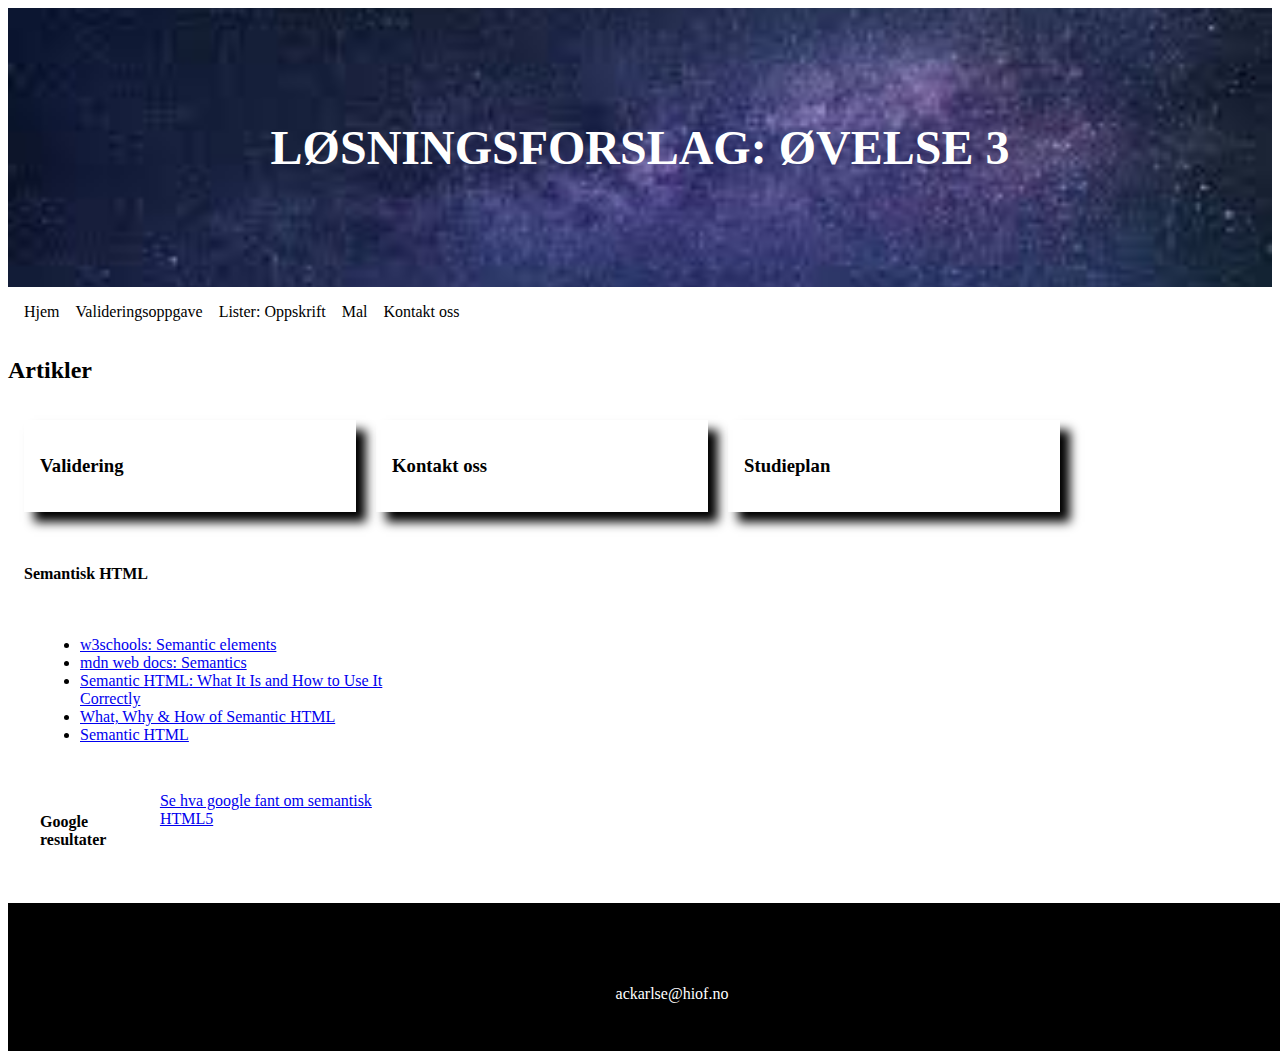
==== OVELSER/losningsforslag/ovelse3/index.html @ 3ef13d41 "changes" ====
<!DOCTYPE html> <!-- Deklarerer at dokumentet bruker HTML5 -->
<html lang="en"> <!-- Setter språket til engelsk for å forbedre tilgjengelighet og SEO -->
<head>
    <meta charset="UTF-8"> <!-- Definerer tegnsettet som UTF-8, som støtter de fleste språk -->
    <meta name="viewport" content="width=device-width, initial-scale=1.0"> <!-- Sikrer at siden er responsiv ved å tilpasse bredden til enhetens skjerm -->
    <title>Forside</title> <!-- Angir tittelen som vises i nettleserfanen -->
    <link rel="stylesheet" href="css/style.css">
</head>
<body>
    <header id="main-logo">
        <section class="header-container">
            <h1 class="titlehead">Løsningsforslag: Øvelse 3</h1> <!-- Hovedoverskriften på siden som introduserer innholdet -->
        </section>
    </header>
    <nav id="navbar">
        <!-- Navigasjonsmeny med lenker til andre sider -->
        <ul class="flex-menu">
            <li><a href="index.html">Hjem</a></li> <!-- Lenke til hjemmesiden -->
            <li><a href="validering.html">Valideringsoppgave</a></li> <!-- Lenke til valideringsoppgaven -->
            <li><a href="oppskrift.html">Lister: Oppskrift</a></li>
            <li><a href="mal.html">Mal</a></li> <!-- Lenke til en mal-side -->
            <li><a href="#">Kontakt oss</a></li> <!-- Placeholder-lenke som går ingensteds -->
        </ul>
    </nav>

    <main>
        <!-- Hovedinnholdet på siden -->
        <h2>Artikler</h2> <!-- En seksjon for artikler med en overskrift på nivå 2 -->
        <section class="article-title">
            <article>
                <h3>Validering</h3> <!-- Første artikkel med tittel om validering -->
            </article>
            <article>
                <h3>Kontakt oss</h3> <!-- Andre artikkel med tittel om kontaktinformasjon -->
            </article>
            <article>
                <h3>Studieplan</h3> <!-- Tredje artikkel med tittel om studieplan -->
            </article>
        </section>
    </main>

    <aside>
        <!-- Innhold som er sekundært i forhold til hovedinnholdet -->
         <h4>Semantisk HTML</h4> <!-- En seksjon med informasjon om semantisk HTML -->
        <section>
            <nav>
                <!-- En liste over eksterne ressurser om semantisk HTML -->
                <ul>
                    <li>
                        <a target="_blank" href="https://www.w3schools.com/html/html5_semantic_elements.asp">w3schools: Semantic elements</a> <!-- Lenke til w3schools artikkel, åpner i ny fane -->
                    </li>
                    <li>
                        <a target="_blank" href="https://developer.mozilla.org/en-US/docs/Glossary/Semantics">mdn web docs: Semantics</a> <!-- Lenke til MDN Web Docs, åpner i ny fane -->
                    </li>
                    <li> 
                        <a target="_blank" href="https://www.semrush.com/blog/semantic-html5-guide/">Semantic HTML: What It Is and How to Use It Correctly</a> <!-- Lenke til SEMrush artikkel om semantisk HTML -->
                    </li>
                    <li>
                        <a target="_blank" href="https://www.merkle.com/en/merkle-now/articles-blogs/2023/what--why---how-of-semantic-html.html">What, Why & How of Semantic HTML</a> <!-- Lenke til Merkle blogg om semantisk HTML -->
                    </li>
                    <li>
                        <a target="_blank" href="https://www.pluralsight.com/resources/blog/guides/semantic-html">Semantic HTML</a> <!-- Lenke til Pluralsight guide om semantisk HTML -->
                    </li>
                </ul>
            </nav>
        </section>

        <section>
            <h4>Google resultater</h4> <!-- Seksjon som viser relevante Google-resultater -->
            <a href="https://www.google.com/search?q=smantic+html&sca_esv=8d08fdb92d3dc4d4&sca_upv=1&source=hp&ei=inzyZo_KA6fEwPAPgdeR8AY&iflsig=AL9hbdgAAAAAZvKKmuDrynpYuEW9ivjfYYO4CC6NCqw7&ved=0ahUKEwiPt8bmmNuIAxUnIhAIHYFrBG4Q4dUDCA4&uact=5&oq=smantic+html&gs_lp=[base64]&sclient=gws-wiz">Se hva google fant om semantisk HTML5</a> <!-- Lenke til et Google-søk om semantisk HTML -->
        </section>

    </aside>

    <footer>
        <!-- Sidefoten med kontaktinformasjon -->
        <p>Ann-Charlott Karlsen</p> <!-- Navn på personen som laget nettsiden -->
        <p><a href="mailto:ackarlse@hiof.no">ackarlse@hiof.no</a></p> <!-- Lenke til e-postadresse for kontakt -->
    </footer>
</body>
</html>
---- OVELSER/losningsforslag/ovelse3/css/style.css ----
.header-container {
    position: relative;
    text-align: center;
    color: white;
    max-height: 100%;
    max-width: 100%;
    padding: 5rem;
}

.titlehead {
    font-size: 3rem;
    width: 100%;
    text-transform: uppercase;
    text-align: center;
  }

#main-logo {
    background-image: url("../img/images.jpg");
    background-position: center;
    background-repeat: no-repeat;
    background-size: cover;
    height: 100%;
    max-width: 100%;
}

.flex-menu {
    display: flex;
    list-style: none;
    flex-wrap: wrap; 
    gap: 1rem; 
    padding: 0; 
    margin: 0; 
    flex-wrap: wrap;
    width: 100%;
    justify-content: flex-start;
    padding: 1rem;
}

.flex-menu a {
    text-decoration: none; 
    color: #000; 
}

.flex-menu a:hover {
    text-decoration: underline;
    color: yellow;
}

footer {
    background-color: #000;
    width: 100%;
    padding: 2rem;
    text-align: center;
}

footer a {
    text-decoration: none;
    color: white;
}

main {
    min-width: 400px;
    max-width: 70%;
    margin: 0 auto;
    padding: 20px;
    display: flex;
    flex-wrap: wrap;
    padding: 1rem;
    display: contents;
}

article {
    min-width: 300px;
    max-width: 400px;
    display: flex;
    flex-wrap: wrap;
    box-shadow: 10px 10px 10px;
    padding: 1rem;

    gap: 0px;

}

h2 {
    text-align: left;
}

section {
    display: flex;
    flex-direction: row;
    gap: 20px;
    padding: 1rem;
}

aside {
    display: flex;
    flex-direction: column;
    flex-basis: 60px;
    width: 30%;
    min-width: 350px;
    flex: 1;
    padding: 1rem;
}

#article-title {
    display: flex;
    flex-direction: column;
    align-items: center;

}
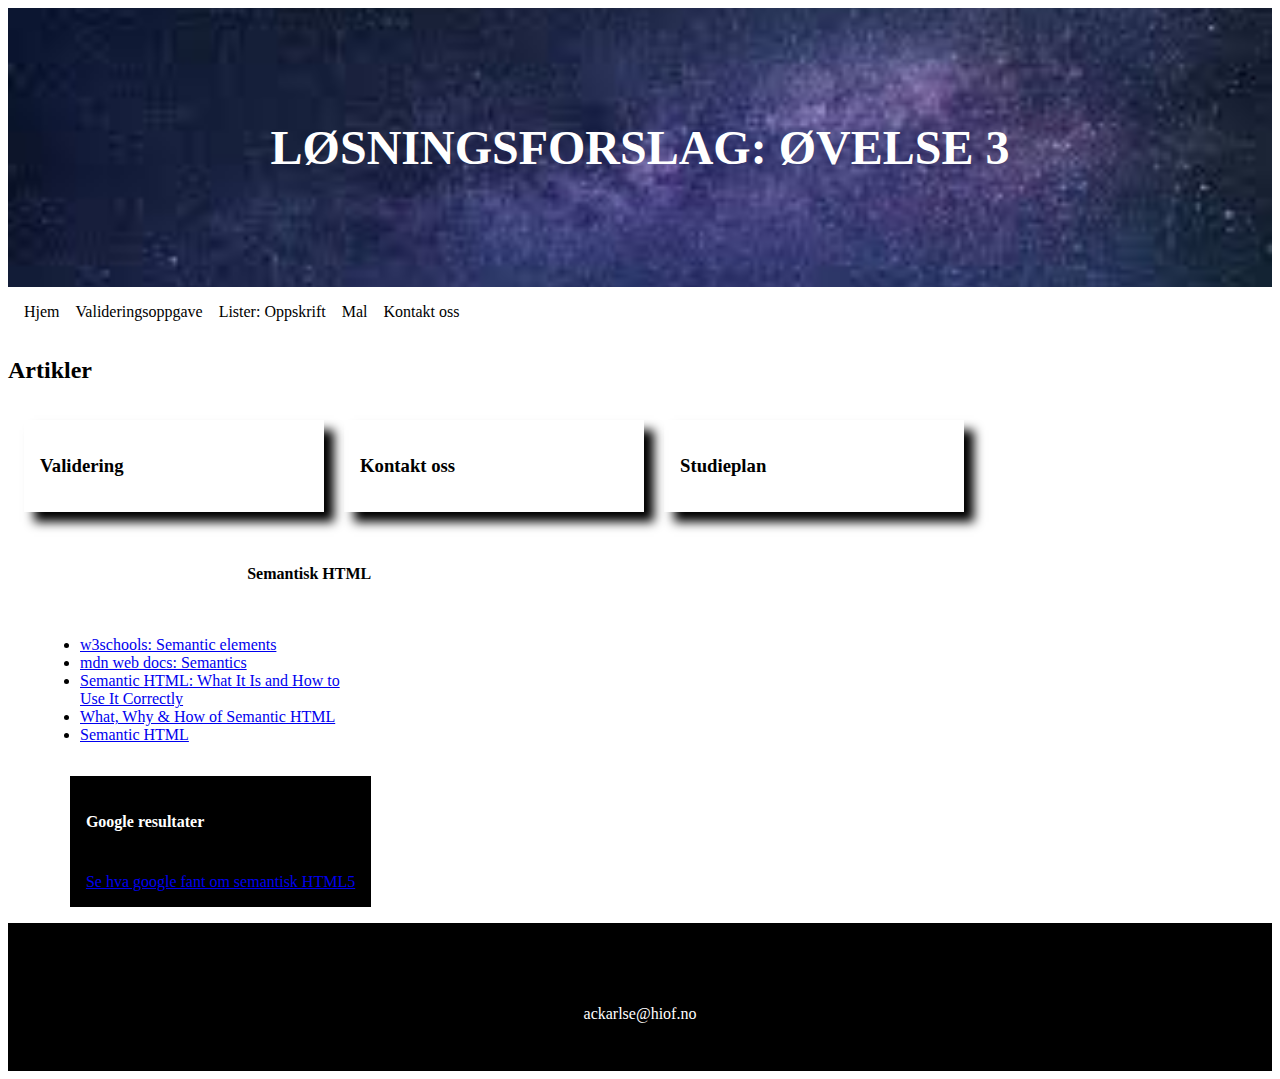
==== commit bcb46e3f: "changes" ====
--- a/OVELSER/losningsforslag/ovelse3/index.html
+++ b/OVELSER/losningsforslag/ovelse3/index.html
@@ -42,7 +42,7 @@
     <aside>
         <!-- Innhold som er sekundært i forhold til hovedinnholdet -->
          <h4>Semantisk HTML</h4> <!-- En seksjon med informasjon om semantisk HTML -->
-        <section>
+        <section id="aside1">
             <nav>
                 <!-- En liste over eksterne ressurser om semantisk HTML -->
                 <ul>
@@ -65,7 +65,7 @@
             </nav>
         </section>
 
-        <section>
+        <section id="aside2">
             <h4>Google resultater</h4> <!-- Seksjon som viser relevante Google-resultater -->
             <a href="https://www.google.com/search?q=smantic+html&sca_esv=8d08fdb92d3dc4d4&sca_upv=1&source=hp&ei=inzyZo_KA6fEwPAPgdeR8AY&iflsig=AL9hbdgAAAAAZvKKmuDrynpYuEW9ivjfYYO4CC6NCqw7&ved=0ahUKEwiPt8bmmNuIAxUnIhAIHYFrBG4Q4dUDCA4&uact=5&oq=smantic+html&gs_lp=[base64]&sclient=gws-wiz">Se hva google fant om semantisk HTML5</a> <!-- Lenke til et Google-søk om semantisk HTML -->
         </section>
--- a/OVELSER/losningsforslag/ovelse3/css/style.css
+++ b/OVELSER/losningsforslag/ovelse3/css/style.css
@@ -60,24 +60,27 @@
 
 main {
     min-width: 400px;
-    max-width: 70%;
+    max-width: 100%;
     margin: 0 auto;
     padding: 20px;
     display: flex;
-    flex-wrap: wrap;
-    padding: 1rem;
+    flex-wrap: nowrap;
+    padding: 20px;
     display: contents;
+    justify-content: space-between;
+    align-items: flex-start;
+    gap: 20px;
 }
 
 article {
     min-width: 300px;
     max-width: 400px;
     display: flex;
+    flex-direction: row;
     flex-wrap: wrap;
     box-shadow: 10px 10px 10px;
     padding: 1rem;
-
-    gap: 0px;
+    gap: 20px;
 
 }
 
@@ -95,16 +98,36 @@
 aside {
     display: flex;
     flex-direction: column;
+    align-items: end;
+    justify-content: flex-end;
+    flex-wrap: nowrap;
+    order: 3;
     flex-basis: 60px;
     width: 30%;
     min-width: 350px;
     flex: 1;
     padding: 1rem;
+    unicode-bidi: isolate;
 }
 
-#article-title {
+.article-title {
+    display: flex;
+    flex-direction: row;
+    align-items: start;
+
+}
+
+#aside1, #aside2 {
     display: flex;
     flex-direction: column;
-    align-items: center;
+    align-items: flex-start;
+}
 
+#aside2 {
+    background-color: black;
+    color: white;
+}
+
+article, aside, footer, header, main, section {
+    box-sizing: border-box;
 }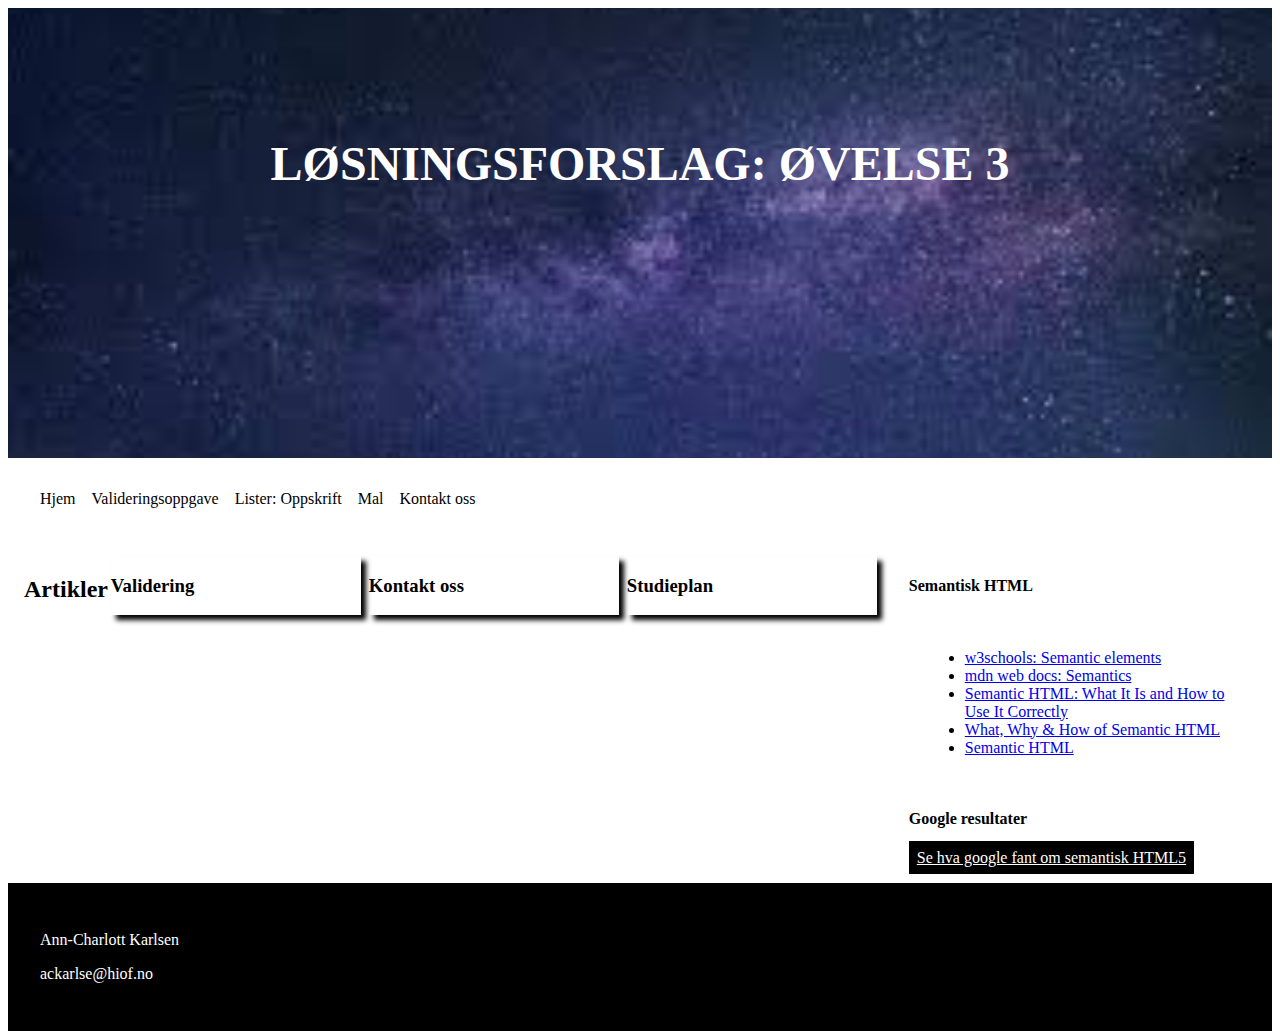
==== commit c8008874: "100%" ====
--- a/OVELSER/losningsforslag/ovelse3/index.html
+++ b/OVELSER/losningsforslag/ovelse3/index.html
@@ -7,75 +7,77 @@
     <link rel="stylesheet" href="css/style.css">
 </head>
 <body>
-    <header id="main-logo">
-        <section class="header-container">
-            <h1 class="titlehead">Løsningsforslag: Øvelse 3</h1> <!-- Hovedoverskriften på siden som introduserer innholdet -->
+    <div id="container">
+        <header id="main-logo">
+            <section class="header-container">
+                <h1 class="titlehead">Løsningsforslag: Øvelse 3</h1> <!-- Hovedoverskriften på siden som introduserer innholdet -->
         </section>
-    </header>
-    <nav id="navbar">
-        <!-- Navigasjonsmeny med lenker til andre sider -->
-        <ul class="flex-menu">
-            <li><a href="index.html">Hjem</a></li> <!-- Lenke til hjemmesiden -->
-            <li><a href="validering.html">Valideringsoppgave</a></li> <!-- Lenke til valideringsoppgaven -->
-            <li><a href="oppskrift.html">Lister: Oppskrift</a></li>
-            <li><a href="mal.html">Mal</a></li> <!-- Lenke til en mal-side -->
-            <li><a href="#">Kontakt oss</a></li> <!-- Placeholder-lenke som går ingensteds -->
-        </ul>
-    </nav>
+        </header>
+        <nav id="navbar">
+            <!-- Navigasjonsmeny med lenker til andre sider -->
+            <ul class="flex-menu">
+                <li><a href="index.html">Hjem</a></li> <!-- Lenke til hjemmesiden -->
+                <li><a href="validering.html">Valideringsoppgave</a></li> <!-- Lenke til valideringsoppgaven -->
+                <li><a href="oppskrift.html">Lister: Oppskrift</a></li>
+                <li><a href="mal.html">Mal</a></li> <!-- Lenke til en mal-side -->
+                <li><a href="#">Kontakt oss</a></li> <!-- Placeholder-lenke som går ingensteds -->
+            </ul>
+        </nav>
 
-    <main>
-        <!-- Hovedinnholdet på siden -->
-        <h2>Artikler</h2> <!-- En seksjon for artikler med en overskrift på nivå 2 -->
-        <section class="article-title">
-            <article>
-                <h3>Validering</h3> <!-- Første artikkel med tittel om validering -->
-            </article>
-            <article>
-                <h3>Kontakt oss</h3> <!-- Andre artikkel med tittel om kontaktinformasjon -->
-            </article>
-            <article>
-                <h3>Studieplan</h3> <!-- Tredje artikkel med tittel om studieplan -->
-            </article>
-        </section>
-    </main>
+        <main>
+            <!-- Hovedinnholdet på siden -->
+            <h2>Artikler</h2> <!-- En seksjon for artikler med en overskrift på nivå 2 -->
+            <section class="article-title">
+                <article>
+                    <h3><a href="validering.html">Validering</a></h3> <!-- Første artikkel med tittel om validering -->
+                </article>
+                <article>
+                    <h3><a href="#">Kontakt oss</a></h3> <!-- Andre artikkel med tittel om kontaktinformasjon -->
+                </article>
+                <article>
+                    <h3><a href="#">Studieplan</a></h3> <!-- Tredje artikkel med tittel om studieplan -->
+                </article>
+            </section>
+        </main>
 
-    <aside>
-        <!-- Innhold som er sekundært i forhold til hovedinnholdet -->
-         <h4>Semantisk HTML</h4> <!-- En seksjon med informasjon om semantisk HTML -->
-        <section id="aside1">
-            <nav>
-                <!-- En liste over eksterne ressurser om semantisk HTML -->
-                <ul>
-                    <li>
-                        <a target="_blank" href="https://www.w3schools.com/html/html5_semantic_elements.asp">w3schools: Semantic elements</a> <!-- Lenke til w3schools artikkel, åpner i ny fane -->
-                    </li>
-                    <li>
-                        <a target="_blank" href="https://developer.mozilla.org/en-US/docs/Glossary/Semantics">mdn web docs: Semantics</a> <!-- Lenke til MDN Web Docs, åpner i ny fane -->
-                    </li>
-                    <li> 
-                        <a target="_blank" href="https://www.semrush.com/blog/semantic-html5-guide/">Semantic HTML: What It Is and How to Use It Correctly</a> <!-- Lenke til SEMrush artikkel om semantisk HTML -->
-                    </li>
-                    <li>
-                        <a target="_blank" href="https://www.merkle.com/en/merkle-now/articles-blogs/2023/what--why---how-of-semantic-html.html">What, Why & How of Semantic HTML</a> <!-- Lenke til Merkle blogg om semantisk HTML -->
-                    </li>
-                    <li>
-                        <a target="_blank" href="https://www.pluralsight.com/resources/blog/guides/semantic-html">Semantic HTML</a> <!-- Lenke til Pluralsight guide om semantisk HTML -->
-                    </li>
-                </ul>
-            </nav>
-        </section>
+        <aside>
+            <!-- Innhold som er sekundært i forhold til hovedinnholdet -->
+            <h4>Semantisk HTML</h4> <!-- En seksjon med informasjon om semantisk HTML -->
+            <section id="kilder-semht">
+                <nav>
+                    <!-- En liste over eksterne ressurser om semantisk HTML -->
+                    <ul>
+                        <li>
+                            <a target="_blank" href="https://www.w3schools.com/html/html5_semantic_elements.asp">w3schools: Semantic elements</a> <!-- Lenke til w3schools artikkel, åpner i ny fane -->
+                        </li>
+                        <li>
+                            <a target="_blank" href="https://developer.mozilla.org/en-US/docs/Glossary/Semantics">mdn web docs: Semantics</a> <!-- Lenke til MDN Web Docs, åpner i ny fane -->
+                        </li>
+                        <li> 
+                            <a target="_blank" href="https://www.semrush.com/blog/semantic-html5-guide/">Semantic HTML: What It Is and How to Use It Correctly</a> <!-- Lenke til SEMrush artikkel om semantisk HTML -->
+                        </li>
+                        <li>
+                            <a target="_blank" href="https://www.merkle.com/en/merkle-now/articles-blogs/2023/what--why---how-of-semantic-html.html">What, Why & How of Semantic HTML</a> <!-- Lenke til Merkle blogg om semantisk HTML -->
+                        </li>
+                        <li>
+                            <a target="_blank" href="https://www.pluralsight.com/resources/blog/guides/semantic-html">Semantic HTML</a> <!-- Lenke til Pluralsight guide om semantisk HTML -->
+                        </li>
+                    </ul>
+                </nav>
+            </section>
 
-        <section id="aside2">
-            <h4>Google resultater</h4> <!-- Seksjon som viser relevante Google-resultater -->
-            <a href="https://www.google.com/search?q=smantic+html&sca_esv=8d08fdb92d3dc4d4&sca_upv=1&source=hp&ei=inzyZo_KA6fEwPAPgdeR8AY&iflsig=AL9hbdgAAAAAZvKKmuDrynpYuEW9ivjfYYO4CC6NCqw7&ved=0ahUKEwiPt8bmmNuIAxUnIhAIHYFrBG4Q4dUDCA4&uact=5&oq=smantic+html&gs_lp=[base64]&sclient=gws-wiz">Se hva google fant om semantisk HTML5</a> <!-- Lenke til et Google-søk om semantisk HTML -->
-        </section>
+            <section id="googletikk">
+                <h4>Google resultater</h4> <!-- Seksjon som viser relevante Google-resultater -->
+                <a class="google-semantikk" href="https://www.google.com/search?q=smantic+html&sca_esv=8d08fdb92d3dc4d4&sca_upv=1&source=hp&ei=inzyZo_KA6fEwPAPgdeR8AY&iflsig=AL9hbdgAAAAAZvKKmuDrynpYuEW9ivjfYYO4CC6NCqw7&ved=0ahUKEwiPt8bmmNuIAxUnIhAIHYFrBG4Q4dUDCA4&uact=5&oq=smantic+html&gs_lp=[base64]&sclient=gws-wiz">Se hva google fant om semantisk HTML5</a> <!-- Lenke til et Google-søk om semantisk HTML -->
+            </section>
 
-    </aside>
+            </aside>
 
-    <footer>
-        <!-- Sidefoten med kontaktinformasjon -->
-        <p>Ann-Charlott Karlsen</p> <!-- Navn på personen som laget nettsiden -->
-        <p><a href="mailto:ackarlse@hiof.no">ackarlse@hiof.no</a></p> <!-- Lenke til e-postadresse for kontakt -->
-    </footer>
+            <footer>
+                <!-- Sidefoten med kontaktinformasjon -->
+                <p>Ann-Charlott Karlsen</p> <!-- Navn på personen som laget nettsiden -->
+                <p><a href="mailto:ackarlse@hiof.no">ackarlse@hiof.no</a></p> <!-- Lenke til e-postadresse for kontakt -->
+            </footer>
+        </div>
 </body>
 </html>
--- a/OVELSER/losningsforslag/ovelse3/css/style.css
+++ b/OVELSER/losningsforslag/ovelse3/css/style.css
@@ -1,3 +1,17 @@
+*{
+    box-sizing: border-box;
+}
+
+#container{
+    display: flex;
+    flex-wrap: wrap;
+    height: 100vh;   
+}
+
+header, nav, footer{
+    width: 100%;
+}
+
 .header-container {
     position: relative;
     text-align: center;
@@ -19,7 +33,7 @@
     background-position: center;
     background-repeat: no-repeat;
     background-size: cover;
-    height: 100%;
+    height: 50%;
     max-width: 100%;
 }
 
@@ -43,14 +57,68 @@
 
 .flex-menu a:hover {
     text-decoration: underline;
-    color: yellow;
+    color: rgb(12, 85, 255);
+}
+
+header, nav, main, aside, footer{
+    flex-grow: 1;
+    padding: 1rem;
+}
+
+
+main{
+    display: flex;
+    flex-wrap: wrap;
+    width: 70%;
+    min-width: 500px;
+    justify-content: space-between;
+}
+
+main article{
+    width: 30%;
+    min-width: 250px;
+    flex-grow: 1;
+    box-shadow: 5px 5px 5px
+}
+
+h2 {
+    text-align: left;
+    margin-bottom: 10px;
+}
+
+
+.article-title {
+    display: flex;
+    flex-direction: row;
+    align-items: start;
+    gap: 0.5rem;
+}
+
+main a{
+    color: rgb(0, 0, 0);
+    text-decoration: none;
+}
+
+main a:hover{
+    color: rgb(12, 85, 255);
+    text-decoration: underline;
+}
+
+.google-semantikk {
+    background-color: #000;
+    color: white;
+    padding: 0.5rem;
+}
+
+aside{
+    width: 30%;
 }
 
 footer {
     background-color: #000;
     width: 100%;
     padding: 2rem;
-    text-align: center;
+    text-align: left;
 }
 
 footer a {
@@ -58,76 +126,12 @@
     color: white;
 }
 
-main {
-    min-width: 400px;
-    max-width: 100%;
-    margin: 0 auto;
-    padding: 20px;
-    display: flex;
-    flex-wrap: nowrap;
-    padding: 20px;
-    display: contents;
-    justify-content: space-between;
-    align-items: flex-start;
-    gap: 20px;
-}
-
-article {
-    min-width: 300px;
-    max-width: 400px;
-    display: flex;
-    flex-direction: row;
-    flex-wrap: wrap;
-    box-shadow: 10px 10px 10px;
-    padding: 1rem;
-    gap: 20px;
-
-}
-
-h2 {
-    text-align: left;
-}
-
-section {
-    display: flex;
-    flex-direction: row;
-    gap: 20px;
-    padding: 1rem;
-}
-
-aside {
-    display: flex;
-    flex-direction: column;
-    align-items: end;
-    justify-content: flex-end;
-    flex-wrap: nowrap;
-    order: 3;
-    flex-basis: 60px;
-    width: 30%;
-    min-width: 350px;
-    flex: 1;
-    padding: 1rem;
-    unicode-bidi: isolate;
-}
-
-.article-title {
-    display: flex;
-    flex-direction: row;
-    align-items: start;
-
-}
-
-#aside1, #aside2 {
-    display: flex;
-    flex-direction: column;
-    align-items: flex-start;
-}
-
-#aside2 {
-    background-color: black;
+footer a:hover {
+    text-decoration: underline;
     color: white;
 }
 
-article, aside, footer, header, main, section {
-    box-sizing: border-box;
+footer p {
+    text-decoration: none;
+    color: white;
 }